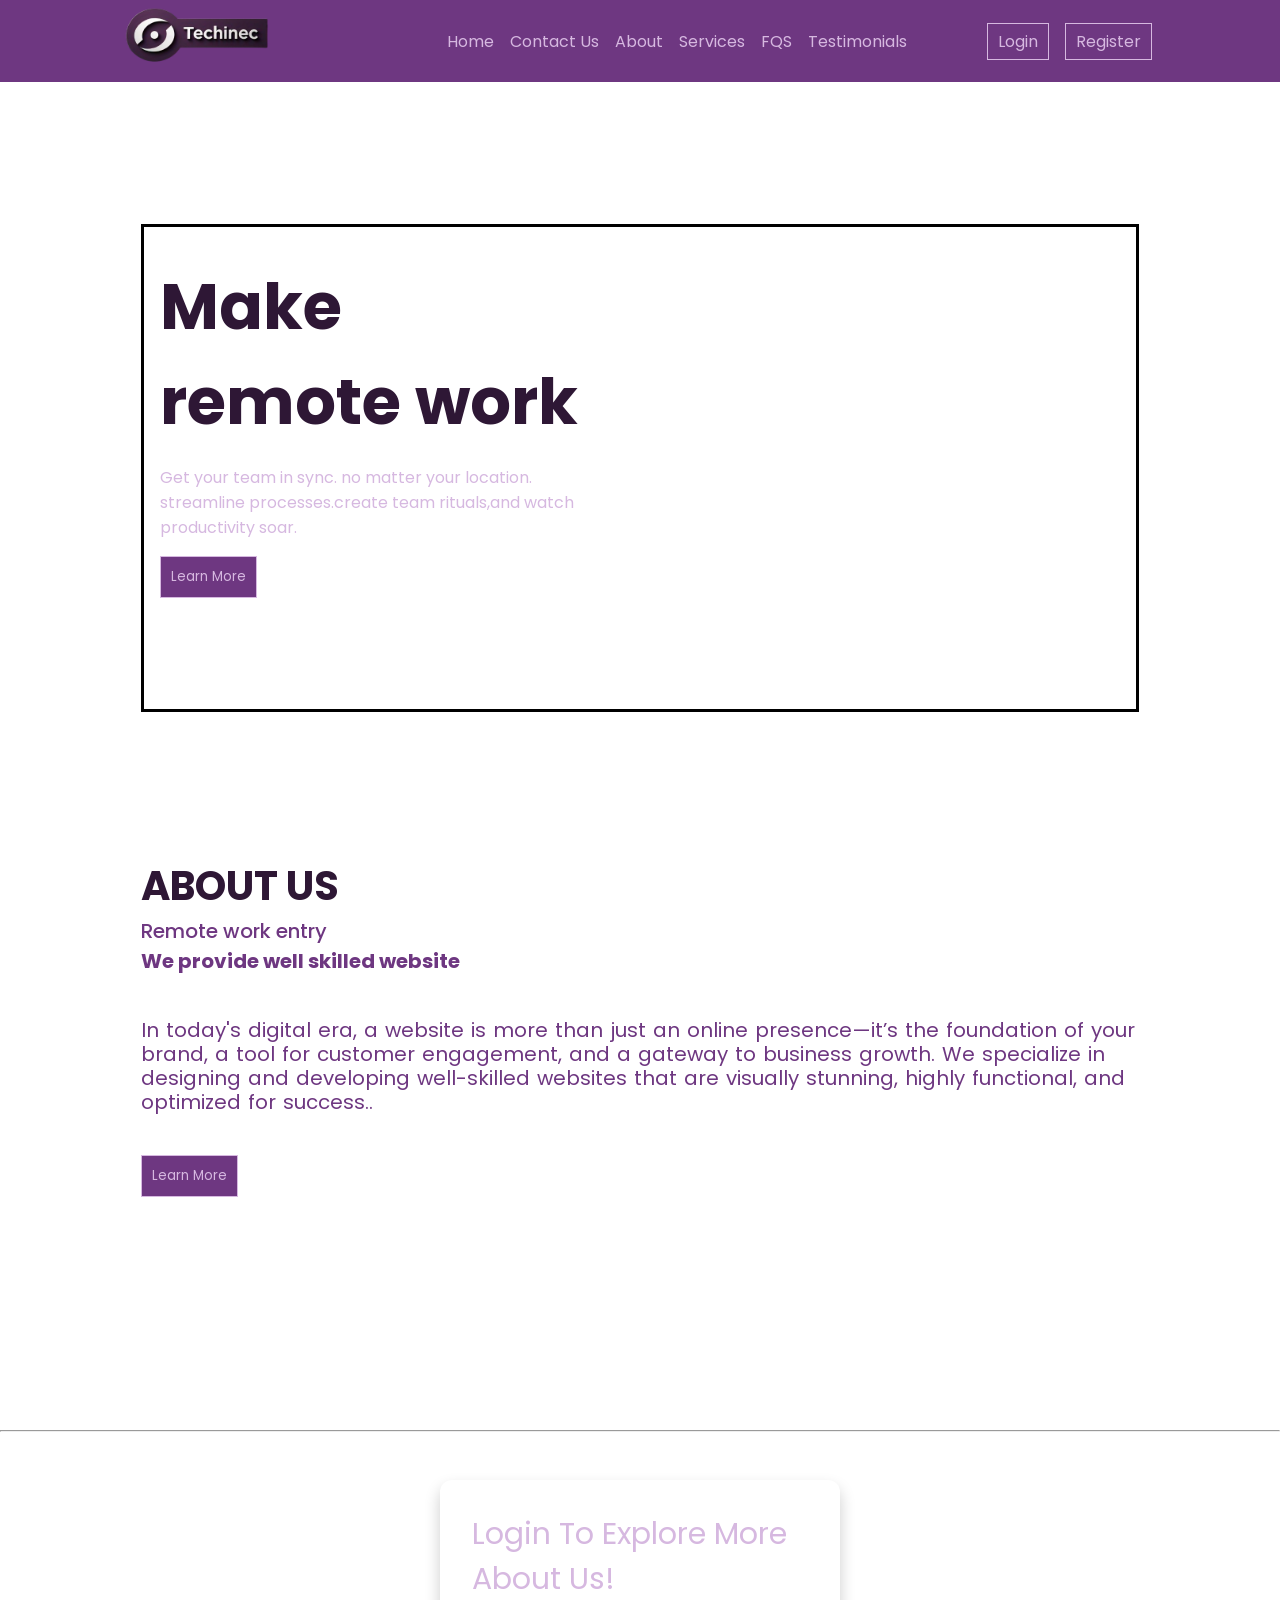
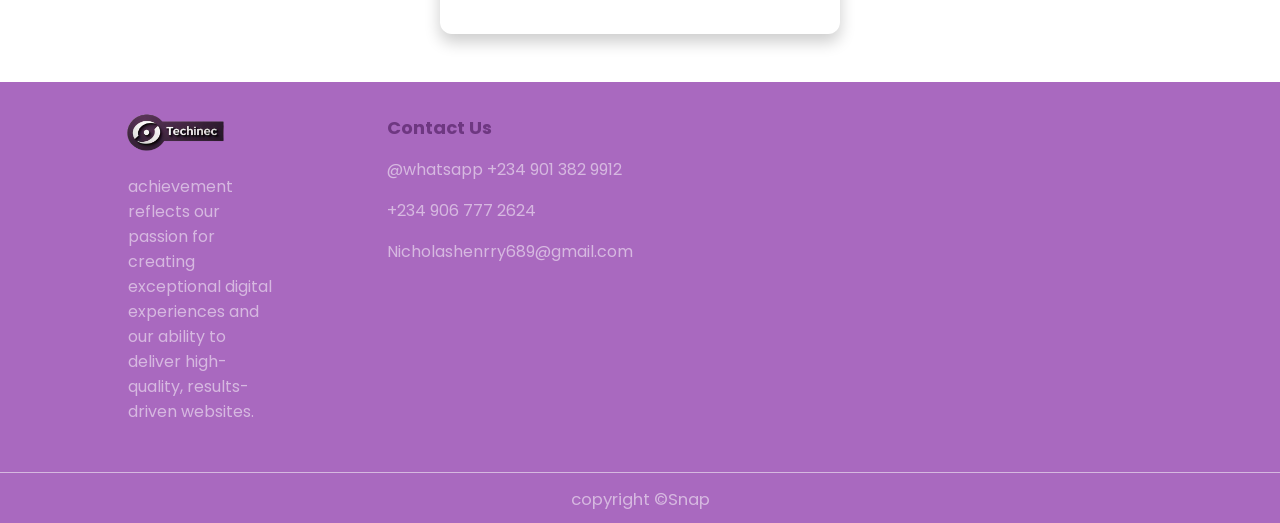
==== index.html @ 326d5900 "new commit" ====
<!DOCTYPE html>
<html lang="en">

<head>
    <meta charset="UTF-8">
    <meta http-equiv="X-UA-Compatible" content="IE=edge">
    <meta name="viewport" content="width=device-width, initial-scale=1.0">
    <title>Landing Page</title>
    <link rel="preconnect" href="https://fonts.googleapis.com">
    <link rel="preconnect" href="https://fonts.gstatic.com" crossorigin>
    <link
        href="https://fonts.googleapis.com/css2?family=Poppins:ital,wght@0,100;0,200;0,300;0,400;0,500;0,600;0,700;0,800;0,900;1,100;1,200;1,300;1,400;1,500;1,600;1,700;1,800;1,900&display=swap"
        rel="stylesheet">
    <script src="https://cdnjs.cloudflare.com/ajax/libs/mark.js/8.11.1/mark.min.js"></script>
    <link rel="shortcut icon" href="./image/my_brand_logo-main.png" type="image/x-icon">
    <link rel="stylesheet" href="./index.css">
    <script src="./all.js"></script>

</head>

<body>


    <header>
        <nav>
            <div class="wrapper nav-container" data-aos="fade-down">

                <div class="logo">
                    <a href="#home">
                        <img src="./image/IMG-20250314-WA0076-removebg-preview.png" alt="" id="logo">
                    </a>
                </div>
                <div class="search__btn">

                    <div id="toggleBtn">
                        <i class="fa fa-sun"></i>
                    </div>
                    <span class="search-btn"> <i class="fa fa-search"></i></span>

                    <span class="bars">
                        <i class="fa fa-bars"></i>
                    </span>

                </div>

                <div class="carrier">
                    <nav class="links">
                        <a class="ancho" href="#home">Home</a>
                        <a class="ancho" href="./contact.html">contact Us</a>
                        <a class="ancho" href="#about">about</a>
                        <a class="ancho" href="#login">Services</a>
                        <a class="ancho" href="#login">FQS</a>
                        <a class="ancho" href="#login">Testimonials</a>
                        <div class="dropdown">
                            <span class="drop-btn">
                                <i class="fas fa-chevron-down"></i>
                            </span>
                        </div>
                        
                    </nav>

                    <div class="right-nav">
                        <a href="./signin.html">login</a>
                        <a href="./register.html">register</a>
                        </a>
                    </div>
            </div> 
        </nav>
    </header>


    <section class="body" id="home">
        <div class=" wrapper home_content" data-aos="fade-right">

            <div class="text-wrapper">
                <h1>Make <br>
                    remote work
                </h1>
                <p>
                    Get your team in sync. no matter your location.
                    streamline processes.create team rituals,and watch productivity soar.
                </p>
                <p class="learn-more " data-aos="zoom-out">Remote work has become an essential part of modern business,
                    offering flexibility and increased productivity. However, to ensure success, individuals and teams
                    must adopt the right strategies.
                </p>
                <button class="btn js-btn">
                    Learn More
                </button>
                <div class="down-gift">
                    <img src="./icons/client-databiz.svg" alt="">
                    <img src="./icons/client-audiophile.svg" alt="">
                    <img src="./icons/client-meet.svg" alt="">
                    <img src="./icons/client-maker.svg" alt="">
                </div>
            </div>
            <div class="img-tag">
                <img src="./image/image-hero-desktop.png" alt="">
            </div>

        </div>

    </section>


    <section class="about" id="about">

        <div class="about-max-index  wrapper ">

            <div class="about-content" data-aos="fade-up" data-aos-anchor-placement="top-center">
                <div class="about-title">
                    <h2>about us</h2>
                    <p> Remote work entry</p>
                    <h4> We provide well skilled website</h4>
                </div>
                <div class="about-text">

                    <p>
                        In today's digital era, a website is more than just an online presence—it’s the foundation of
                        your brand, a tool for customer engagement, and a gateway to business growth. We specialize in
                        designing and developing well-skilled websites that are visually
                        stunning, highly functional, and optimized for success..
                    </p>
                    <br>

                    <p class="learn-more ">Why Choose Us for Your Website Development? <br><br>
                        1. Expert Web Development with Precision
                        Our team of experienced developers brings technical expertise, creativity, and
                        industry knowledge to craft websites that are custom-built to meet your specific needs.
                        Whether you need an eCommerce platform, a corporate website, or a personal portfolio,
                        we ensure seamless functionality and a smooth user experience. <br>

                        2. Modern & Responsive Designs
                        A website should not only look great but also function flawlessly across all devices. Our
                        websites are:
                        ✅ Fully responsive – Perfectly adaptable to mobile, tablet, and desktop screens.
                        ✅ Visually appealing – Modern designs that align with your brand identity.
                        ✅ User-friendly – Easy navigation and intuitive interfaces for better engagement. <br>

                        3. SEO-Optimized for Maximum Visibility
                        A great website is useless if it doesn’t rank well on search engines. That’s why we implement:
                        📌 On-page SEO strategies – Optimized content, meta tags, and keyword integration.
                        📌 Fast-loading pages – Optimized images and clean code for better performance.
                        📌 SEO-friendly URLs & structure – To enhance Google indexing and ranking. <br>

                        4. Secure & Scalable Solutions
                        Security is at the core of our web development. We build websites with:
                        🔒 SSL encryption – Ensuring data protection and customer trust.
                        🔒 Secure payment gateways – For safe online transactions.
                        🔒 Regular updates & maintenance – Keeping your website secure and up-to-date. <br>

                        5. Tailor-Made Features for Your Business
                        We don’t use generic templates. Every website we create is customized with features that suit
                        your business needs, including:
                        ✅ eCommerce functionality – Shopping carts, payment processing, and inventory management.
                        ✅ Booking systems – For appointments, reservations, and service scheduling.
                        ✅ Custom dashboards – Manage your content, products, and analytics with ease. <br>

                        6. Ongoing Support & Maintenance
                        Our relationship doesn’t end after launching your website. We offer:
                        📌 24/7 technical support – To resolve any issues quickly.
                        📌 Website updates & backups – Keeping your site secure and functional.
                        📌 Performance monitoring – Regular insights to ensure optimal performance.


                    </p>
                    <button class="btn js-btn ">Learn More</button>

                </div>

            </div>
        </div>
    </section>
    <hr>
    <main id="login">
        <div class="expore wrapper ">
            <p>Login To Explore More About Us! </p>
        </div>
    </main>

    <footer class="foter">
        <div class="foter_container wrapper">
            <div class="foter1" data-aos="fade-right">
                <a href="#home" class="foter_logo">
                    <img src="./image/IMG-20250314-WA0076-removebg-preview.png" alt="" id="logo">
                </a>
                <p>achievement reflects our passion for creating exceptional digital experiences and our ability to
                    deliver high-quality, results-driven websites. </p>
            </div>

            <div class="foter4" data-aos="zoom-out-right">
                <h4>Contact Us</h4>
                <p>@whatsapp +234 901 382 9912</p>
                <p> +234 906 777 2624</p>
                <p>Nicholashenrry689@gmail.com</p>
                <div class="foter_social">
                    <a href="#"><i class="fab fa-facebook"></i></a>
                    <a href="#"><i class="fab fa-twitter"></i></a>
                    <a href="https://wa.me/+2349013829912"><i class="fab fa-whatsapp"></i></a>
                    <a href="www.linkedin.com/in/nichole-henry-2670762a4"><i class="fab fa-linkedin"></i></a>
                </div>
            </div>
        </div>
        <div class="foter_copyright">
            <small>copyright &copy;Snap</small>
        </div>

    </footer>
    <Script src="./script.js" type="module"></Script>
</body>

</html>
---- index.css ----
* {
  padding: 0;
  margin: 0;
  box-sizing: border-box;
  scroll-behavior: smooth;
  font-family: "Poppins", sans-serif;
}

:root {
  ---primary_color: #6e3781;
  ---secondary_color: #a969bf;
  ---color: #2e1735;
  ---color2: #d6b8e0;

  ---roboto-regular {
    font-family: "Roboto", sans-serif;
    font-weight: 400;
    font-style: normal;
  }
}

html {
  overflow-x: hidden;
  scroll-behavior: smooth;
}

body {
  color: var(---color2);
  position: relative;
  width: 100%;
  overflow-x: hidden !important;
}

section {
  padding: 7rem 1rem 2rem !important;
}

.wrapper {
  width: 80% !important;
  margin: 0 auto;
}

header {
  position: relative;
}

header nav {
  position: fixed;
  top: 0;
  left: 0;
  width: 100%;
  padding: 0px;
  z-index: 99;
  background-color: var(---primary_color);
}

.window-scroll {
  background-color: var(---secondary_color);
}

.window-scroll nav a {
  color: var(---color);
  font-size: 16.2px;
}

.window-scroll nav a:hover {
  color: var(---primary_color);
}

.window-scroll .right-nav a {
  border: 0.1px solid transparent;
  color: var(---color);
}

.window-scroll .right-nav a:hover {
  color: var(---color2);
}

.window-scroll .right-nav {
  border: 0.1px solid var(---color2);
}

.window-scroll .dropdown-content a {
  color: var(---color2);
  background-color: var(---secondary_color);
}

.window-scroll .dropdown-content a:hover {
  color: var(---primary_color);
}

header nav .nav-container {
  display: flex;
  justify-content: space-between;
  align-items: center;
}

/* page logo */
.logo {
  display: flex;
  justify-content: center;
  align-items: center;

  #logo {
    object-fit: cover;
    background: transparent;
    /* Ensure transparency */
    height: 75px;
    width: 250px;
    overflow: hidden;
    margin-left: -30px;
    margin-top: -0px;
  }
}

.carrier {
  display: flex;
  justify-content: space-between;
  align-items: center;
  gap: 4rem;
}

/* Overlay (background) */
.modal-overlay {
  display: none;
  position: fixed;
  top: 0;
  left: 0;
  width: 100%;
  height: 100%;
  background: rgba(0, 0, 0, 0.5);
  backdrop-filter: blur(5px);
  z-index: 1000;
}

/* welcome text */
#welcomeText {
  position: relative;
  top: 2rem;
}

/* Popup box */
.modal {
  position: fixed;
  top: 50vh;
  left: 50%;
  transform: translate(-50%, -50%);
  background: white;
  padding: 20px;
  border-radius: 10px;
  box-shadow: 0 5px 15px rgba(0, 0, 0, 0.3);
  width: 300px;
  text-align: center;
  display: none;
  z-index: 1001;
  animation: fadeIn 0.3s ease-in-out;
}

/* Fade-in animation */
@keyframes fadeIn {
  from {
    opacity: 0;
    transform: translate(-50%, -55%);
  }

  to {
    opacity: 1;
    transform: translate(-50%, -50%);
  }
}

/* Close button */
.close-btn {
  background: red;
  color: white;
  border: none;
  padding: 8px 12px;
  margin-top: 10px;
  cursor: pointer;
  border-radius: 5px;
}

/* Open button */
.open-btn {
  padding: 10px 15px;
  background: blue;
  color: white;
  border: none;
  cursor: pointer;
  border-radius: 5px;
}

.light,
.bars {
  display: none;
}

/* toggle dark mood  */

.dark-mode {
  background-color: #401f3f !important;
  color: white !important;
  border: white !important;

  h2,
  p,
  h1,
  h4,
  a,
  .btn,
  .greating {
    color: white !important;
  }

  .home_content {
    border: 3px solid var(---color2);
  }
}


.hallow {
  display: none;
}


.links {
  display: flex;
  position: relative;
  gap: 1rem;
  text-transform: capitalize;
  background-color: transparent;
}

.links a {
  text-decoration: none;
  color: var(---color2);
  position: relative;
}

.links a:hover {
  color: var(---secondary_color);
}

.links a::after {
  position: absolute;
  content: "";
  height: 2px;
  left: 10px;
  bottom: -5px;
  width: 0;
  background-color: var(---color2);
}

.links a:hover::after {
  transition: 0.4s;
  z-index: 1;
  width: 75%;
}

.nav a:hover::after {
  transition: 0.4s;
  z-index: 1;
  width: 83%;
}

.right-nav {
  display: flex;
  gap: 1rem;
  z-index: 1;
  position: relative;
}

.right-nav::after {
  content: "";
  position: absolute;
  left: 0;
  top: 0;
  height: 100%;
  width: 0;
  background-color: var(---color2);
  z-index: -1;
  transition: 0.2s;
}

.right-nav:hover::after {
  width: 100%;
}

.right-nav a {
  text-decoration: none;
  color: var(---color2);
  position: relative;
  padding: 5px 10px;
  border: 0.2px solid;
  z-index: 1;
  text-transform: capitalize;
}

.right-nav a::after {
  content: "";
  position: absolute;
  left: 0;
  top: 0;
  height: 100%;
  width: 0;
  background-color: var(---color);
  z-index: -1;
  transition: 0.2s;
}

.right-nav a:hover::after {
  width: 100%;
}

.form {
  display: flex;
  position: relative;
}

.noResult {

  display: none !important;
}

.noResults {
  position: absolute;
  padding: 5px;
  right: 2rem;
  top: 2.5rem;
  width: 270px;
  color: tomato;
  background-color: beige;
  z-index: 99;
  box-shadow: 0 4px 10px rgba(0, 0, 0, 0.5);
}

.no-result::placeholder {
  color: red;
  opacity: 1;
}

input {
  width: 280px;
  height: 30px;
  border: 1px solid var(---secondary_color);
  padding: 0 15px;
  border-top-left-radius: 20px;
  border-bottom-left-radius: 20px;
  outline: none;
}

.search {
  background-color: var(---color2);
  padding: 1px 7px;
  border: 1px solid;
  border-top-right-radius: 20px;
  border-bottom-right-radius: 20px;
}

.search__btn {
  display: flex;
  gap: 2rem;
}

.search-btn {
  display: none;
}

.search__btn #toggleBtn {
  font-size: 30px;
}

.dropdown {
  position: relative;
  display: inline-block;
  cursor: pointer;
}

.drop-btn {
  color: black;
}

.dropdown-content {
  display: none;
  position: absolute;
  margin-left: -50px;
  height: auto;
  z-index: 1;
  border: none;
  background-color: var(---primary_color);
  min-width: 130px;
  box-shadow: 0px 2px 8px 5px rgba(0, 0, 0, 0.5);
}

.dropdown-content a {
  display: block;
  padding: 10px;
}

.dropdown:hover .dropdown-content {
  display: block;
}

.dropdown-content .btn1 {
  margin: 10px;
  padding: 8px 28px;
}

.home_content {
  display: flex;
  width: min(100%, 1000px);
  margin-top: 7rem;
  padding-top: 2rem;
  border: 3px solid black;
}

.text-wrapper {
  padding-left: 1rem;
}

.text-wrapper h1 {
  font-size: 4rem;
  padding-bottom: 1rem;
  color: var(---color);
}

.text-wrapper p {
  max-width: 450px;
}

p {
  color: var(---color2);
}

img {
  width: 420px;
  max-width: 90%;
}

.img-tag {
  position: relative;
  right: 10px;
  bottom: 5rem;
  left: 80px;
}

.down-gift img {
  height: 10px;
  width: 50px;
  margin-right: 35px;
}

.down-gift img:nth-child(2) {
  height: 15px;
}

.down-gift {
  justify-content: flex-end;
  display: flex;
  margin-top: 5rem;
}

/*..... About-Us -styling .......*/

.about {
  overflow-x: hidden;
}

.about-max {
  display: grid;
  grid-template-columns: 1fr 1fr;
  gap: 2rem;
}


.about-title {
  font-size: 20px;
  color: var(---primary_color);
  font-weight: 400;
  padding-bottom: 2rem;
}

.about-title h2 {
  font-size: 40px;
  text-transform: uppercase;
  color: var(---color);
}

.about-title p {
  color: var(---primary_color);
  font-weight: 500;
}

.about-text {
  padding: 10px 0;
  height: 390px;
  overflow: scroll;
}



.about-text h4 {
  font-size: 24px;
  padding-bottom: 10px;
}

.about-text p {
  line-height: 1.5rem;
  word-spacing: 2px;
  font-size: 20px;
  color: var(---primary_color);
}

.card {
  display: grid;
  grid-template-columns: repeat(3, 1fr);
  height: fit-content;
  margin-top: 7rem;
}

.btn {
  background-color: var(---primary_color);
  padding: 10px;
  margin: 1rem 0;
  display: inline-block;
  color: var(---color2);
  position: relative;
  z-index: 1;
  border: 1px solid var(---color2);
  text-decoration: none;
}

.btn:hover {
  color: var(---color);
}

.btn::before {
  position: absolute;
  content: "";
  width: 0;
  height: 100%;
  left: 0;
  top: 0;
  background-color: var(---secondary_color);
  transition: 0.5s;
  z-index: -1;
}

.btn:hover::before {
  width: 100%;
}

.about-card {
  position: relative;
  width: 200px;
  height: 170px;
  margin: 10px;
  padding: 1rem;
  background-color: var(---primary_color);
  border-radius: 20px;
  z-index: 1;
}

.about-card:hover {
  margin-top: 2rem;
  transition: 0.2s all;
  border-top-right-radius: 57px;
  border-bottom-left-radius: 87px;
}

.about-card::before {
  position: absolute;
  top: 0;
  left: 0;
  content: "";
  width: 0;
  height: 100%;
  transition: all 0.2s ease;
  z-index: -1;
  border-radius: inherit;
  border-top-right-radius: 34px;
  border-bottom-left-radius: 34px;
  outline: none;
  border: none;
  box-shadow: 1rem 1rem 0.1rem var(---secondary_color);
  background-color: var(---secondary_color);
}

.about-card:hover::before {
  width: 100%;
}

.about-card h4 {
  padding: 1rem 0;
  color: var(---color2);
}

.icon {
  font-size: 15px;
  height: 30px;
  width: 30px;
  border-radius: 50%;
  padding: 10px;
  color: var(---color2);
  background-color: whitesmoke;
  position: relative;
  z-index: 1;
}

.icon::before {
  position: absolute;
  content: "";
  left: 0;
  top: 0;
  width: 0;
  height: 100%;
  background-color: rgb(218, 218, 221);
  border-radius: 50%;
  transition: 0.5s;
  z-index: -1;
  opacity: 0.6;
}

.icon:hover::before {
  width: 100%;
}

/* ............Our course.......... */

#courses {
  margin-top: -6rem;
}

#courses h2 {
  text-align: center;
  font-size: 40px;
  text-transform: uppercase;
  margin-bottom: 2.4rem;
  color: var(---color);
}

span {
  color: var(---secondary_color);
}

.courses-container {
  display: grid;
  grid-template-columns: repeat(3, 1fr);
  gap: 1.5rem;
  padding: 1rem 0;
}

.course-image img {
  width: 98%;
  height: 200px;
}

.course {
  text-align: center;
  border: 1px solid transparent;
  background-color: var(---secondary_color);
  animation-name: slidein;
  animation-duration: 1s;
  height: auto;
}

.course:hover {
  transform: scale(1.1);
  transition: 2s all;
  background-color: var(---primary_color);
  box-shadow: 1px 1px 10px var(---secondary_color);
}

.course-infro {
  padding: 1rem 1.5rem;
  height: 300px;
  overflow-y: auto;
}

.course-infro p {
  color: var(---color2);
  text-align: left;
}

.course-infro h4 {
  color: var(---color);
  font-size: 20px;
  margin-bottom: 2rem;
}

.course-infro .btn {
  margin: 30px 0;
}

.learn-more {
  display: none;
  text-align: left;
}

.learn-more.hide {
  display: block;
}

/* .....frequenly asked questions......... */

.faqs {
  margin: 0 auto;
}

.faqs h2 {
  text-align: center;
  font-size: 40px;
  padding-bottom: 2rem;
  color: var(---color);
}

.faq h4 {
  line-height: 2.1;
  font-size: 1rem;
}

.faq_container {
  user-select: none;
  display: grid;
  grid-template-columns: 1fr 1fr;
  gap: 1rem;
}

.faq {
  padding: 2rem;
  display: flex;
  align-items: center;
  gap: 1.4rem;
  cursor: pointer;
  height: max-content;
  background-color: var(---primary_color);
  color: var(---color2);
  box-shadow: 0 0.2rem 0.4rem var(---secondary_color);
}

.faq_icons {
  align-self: flex-start;
  font-size: 1.2rem;
}

.faq p {
  margin-top: 0.8rem;
  display: none;
}

.faq.open p {
  display: block;
}

.pink {
  background-color: var(---secondary_color) !important;
}

/* ###########----testimonial---###### */

.testimonials {
  margin: 0 auto;
  position: relative;
}

.testimonials h2 {
  text-align: center;
  font-size: 40px;
  text-transform: uppercase;
  color: var(---color);
}

.testimonial_container {
  overflow-x: auto;
  will-change: transform;
  position: relative;
  display: flex;
  width: 85%;
  gap: 1rem;
  border-bottom: 2px dotted #2e1735;
}

::-webkit-scrollbar {
  width: 0;
}

.direction {
  position: relative;
  bottom: 1rem;
  display: flex;
  justify-content: space-between;
  align-items: center;
  margin: 0 2rem;
}

.testimonial {
  border: 1px solid var(---secondary_color);
  padding-top: 3rem;
  margin: 4rem 0 1rem 0;
  animation: scrolls 60s linear infinite;
}

@keyframes scrolls {
  0% {
    transform: translateX(10%);
  }

  100% {
    transform: translateX(-300%);
  }
}

.avarter img {
  width: 5rem;
  height: 5rem;
}

.avarter {
  width: 7rem;
  height: 7rem;
  border-radius: 50%;
  border: 1rem solid var(---color2);
  overflow: hidden;
  margin: 0 auto 1rem;
}

.testimonial_info {
  text-align: center;
}

.testimonial_body {
  padding: 2rem 1.5rem;
  margin-top: 3rem;
  background: var(---secondary_color);
  box-shadow: 1px 0 10px var(---color2);
  position: relative;
  width: 350px;
  height: 200px;
  overflow-y: auto;
  border-top-left-radius: 40px;
}

.testimonial_body::before {
  content: "";
  position: absolute;
  top: -1.5rem;
  left: 50%;
  display: block;
  width: 3rem;
  height: 3rem;
  background: linear-gradient(transparent,
      var(---secondary_color),
      var(---secondary_color),
      var(---secondary_color));

  transform: rotate(-45deg);
}

/* ----foter----- */
.foter {
  padding-top: 2rem;
  background-color: var(---secondary_color);
}

.foter_container {
  display: grid;
  grid-template-columns: repeat(4, 1fr);
  align-items: flex-start;
  gap: 2rem;
}

.foter h4 {
  font-size: 18px;
  color: var(---primary_color);
}

.foter a {
  text-decoration: none;
  color: var(---color2);
}

.foter a:hover {
  text-decoration: underline;
}

.foter1 {
  display: flex;
  flex-direction: column;
  width: 150px;
}

.foter1 img {
  object-fit: cover;
  background: transparent;
  height: 66px;
  max-height: 100%;
  width: 250px;
  overflow: hidden;
  margin-left: -20px;
  margin-top: -13px;
}

.foter2 {
  display: flex;
  justify-content: center;
  align-self: flex-start;
  flex-direction: column;
  width: 100px;
  gap: 1rem;
}

.foter3 {
  display: flex;
  justify-content: center;
  align-self: flex-start;
  flex-direction: column;
  gap: 1rem;
}

.foter4 {
  align-self: flex-start;
  display: flex;
  flex-direction: column;
  gap: 1rem;
}

.foter_social {
  display: flex;
  margin-top: 1rem;
  gap: 1rem;
  font-size: 20px;
}

.foter_copyright {
  margin-top: 3rem;
  padding: 10px;
  font-size: 20px;
  text-align: center;
  border-top: 1px solid var(---color2);
}

.search1 {
  background: var(---color2);
  font-size: 20px;
  padding: 7.5px 8px;
}

.form-mobile {
  display: none;
}

.expore {
  height: auto;
  width: 400px !important;
  border-radius: 12px;
  font-size: 30px;
  padding: 2rem;
  margin: 3rem auto;
  box-shadow: 0 8px 16px rgba(0, 0, 0, 0.2);

  p {
    color: var(---color2);

  }
}

/* ###############---Meidia Query---########## */

@media screen and (max-width: 1210px) {

  .wrapper {
    width: 91% !important;
  }

  .carrier {
    gap: 2rem;
  }
}

@media screen and (max-width: 1099px) {
  .wrapper {
    width: 90% !important;
  }

  .search__btn {
    display: flex;
    justify-content: center;
    align-items: center;
    gap: 2rem;
    font-size: 30px;
  }

  header {
    position: relative;
  }

  .nav-container {
    position: relative;
  }

  .bars {
    display: block;
    color: var(---color2);
    font-size: 30px;
    position: relative;
  }

  .window-scroll {
    background-color: var(---primary_color);
  }

  .carrier {
    display: flex;
    flex-direction: column;
    position: absolute;
    top: 5rem;
    left: -135%;
    right: 0;
    width: 90vw;
    height: fit-content;
    gap: 4rem;
    background-color: var(---secondary_color);
    padding: 2rem 0;
    transition: 0.5s all;
    z-index: 5;
  }

  .effect {
    left: -43px;
  }

  .unhide {
    display: block;
  }

  .links {
    flex-direction: column;
    text-align: center;
  }

  .links a {
    box-shadow: -4rem 6rem 10rem var(---primary_color);
  }

  .links a:hover {
    color: var(---color2);
  }

  .links a,
  .window-scroll nav a {
    padding: 15px;
    font-size: 20px;
    color: var(---color2);
  }

  .links a:hover::after {
    width: 96%;
  }

  .form {
    display: none;
  }

  .hallow {
    display: flex;
    justify-content: center;
    align-items: center;
    position: absolute;
    top: 5rem;
    left: 0;
    right: 0;
    box-shadow: 1px 5px 4px 5px rgba(0, 0, 0, 0.1);
    background: rgba(0, 22, 0, 0.5);
    width: 100%;

    input {
      width: 100%;
      margin: auto;
      border-radius: 0;
      filter: none;
      padding: 1.4rem;
      font-size: 20px;
      border: none;
    }
  }

  .form-mobile {
    display: block;
    position: absolute !important;
    top: 3rem;
    right: 0;

    .input {
      z-index: 99;
    }
  }

  .noResult {
    width: 170px;
    position: absolute;
    top: 9rem;
    left: 0;
    background-color: transparent;
    color: tomato;
  }

  .search-btn {
    display: block;
  }

  .drop-btn {
    display: none;
  }

  .window-scroll .dropdown-content a {
    background-color: transparent;
    box-shadow: -4rem 6rem 10rem var(---primary_color);
  }

  .dropdown .dropdown-content {
    position: relative;
    top: 0;
    right: 0;
    margin: auto;
    display: block;
    background-color: var(---);
  }

  .home_content {
    flex-direction: column;
    position: relative;
    margin-top: 2.5rem;
  }

  .text-wrapper {
    margin-bottom: 5rem;
  }

  .text-wrapper h1 {
    font-size: 100px;
  }

  .text-wrapper p {
    font-size: 25px;
    max-width: 100%;
  }

  .img-tag img {
    width: 100%;
    max-width: 100%;
  }

  .img-tag {
    margin: 1rem;
    position: relative;
    left: 0;
  }

  .down-gift {
    position: absolute;
    bottom: 0;
    left: 0;
    max-width: 100%;
    padding-bottom: 1rem;
    height: 50px;
  }

  .down-gift img {
    width: 50px;
    height: 20px;
    margin: 0px 10px;
  }

  /* about us */

  .about-max {
    display: flex;
    flex-direction: column;
    flex-wrap: wrap;
    gap: none;
  }

  .about-content {
    text-align: center;
    display: flex;
    flex-direction: column;
    justify-content: center;
    align-items: center;
    flex-wrap: wrap;
    width: 100%;
  }

  .about-text {
    height: auto;
    overflow-y: none;
  }

  .about-text p {
    text-align: left;
    font-size: 20px;
    padding: 0 1rem;
  }


  .about-card:hover {
    margin-top: 0;
    margin-bottom: 0;
    transition: 0.2s all;
    border-top-right-radius: 20px;
    border-bottom-left-radius: 20px;
  }

  .about-card::before {
    display: none;
  }

  .about-card:hover::before {
    display: none;
  }

  .about-card {
    width: auto;
    height: auto;

  }

  .courses-container {
    grid-template-columns: 1fr 1fr;
  }

  .faq_container {
    grid-template-columns: 1fr;
  }

  .testimonial {
    animation: none;
  }

  .testimonial_body {
    padding: 2.5rem 1rem 10px;
    margin-top: 2rem;
    width: 350px;
    font-size: 17px;
  }

  .foter1 {
    margin-top: 0;

  }
}

@media screen and (max-width: 750px) {
  .wrapper {
    width: 90%;
  }

  .search__btn {
    gap: 1rem;
  }

  .right-nav {
    margin: 0 auto;
  }

  .form {
    float: left;
    margin: 0 2rem;
  }

  input {
    width: 100%;
  }

  .text-wrapper h1 {
    font-size: 35px;
  }

  .text-wrapper p {
    max-width: inherit;
    font-size: 20px;
    padding: 0 10px;
  }

  .down-gift {
    max-width: 100%;
  }

  .down-gift img {
    width: 30px;
  }

  .about .card {
    display: flex;
    flex-wrap: wrap;
    justify-content: center;
    align-items: center;
  }

  .card .about-card {
    min-width: 100%;
  }

  .courses-container {
    grid-template-columns: 1fr;
  }

  .faqs {
    margin: 0 auto;
  }

  .testimonials h2 {
    font-size: 30px;
    text-align: center;
  }

  .testimonial_body {
    width: 200px;
  }

  .foter {
    text-align: center;
  }

  .foter_container {
    display: flex;
    flex-wrap: wrap;
    gap: 5rem;
    justify-content: center;
    align-items: flex-start;
  }

  .foter1 {
    text-align: center;
    width: auto;

    img {
      height: 76px;
    }
  }

  .foter4 {
    display: flex;
    justify-content: center;
    align-items: center;
    text-align: center;
  }
}
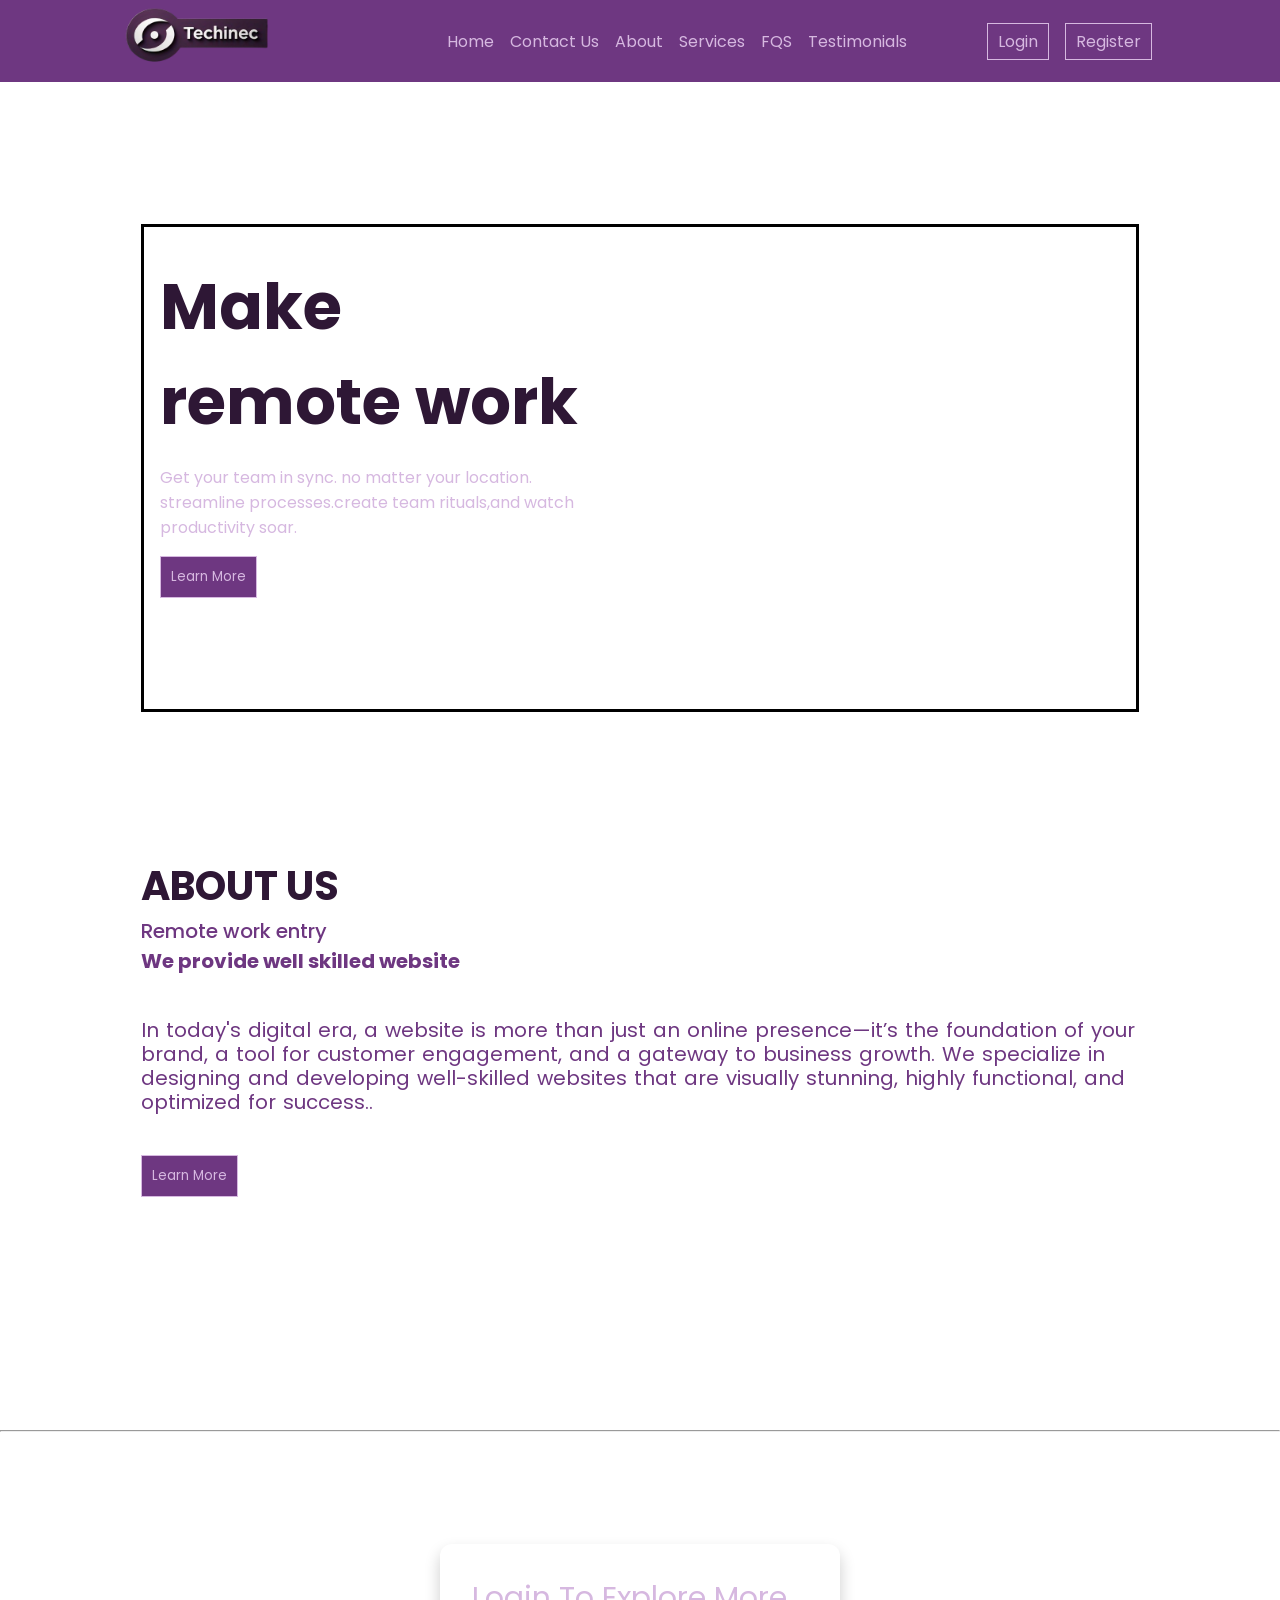
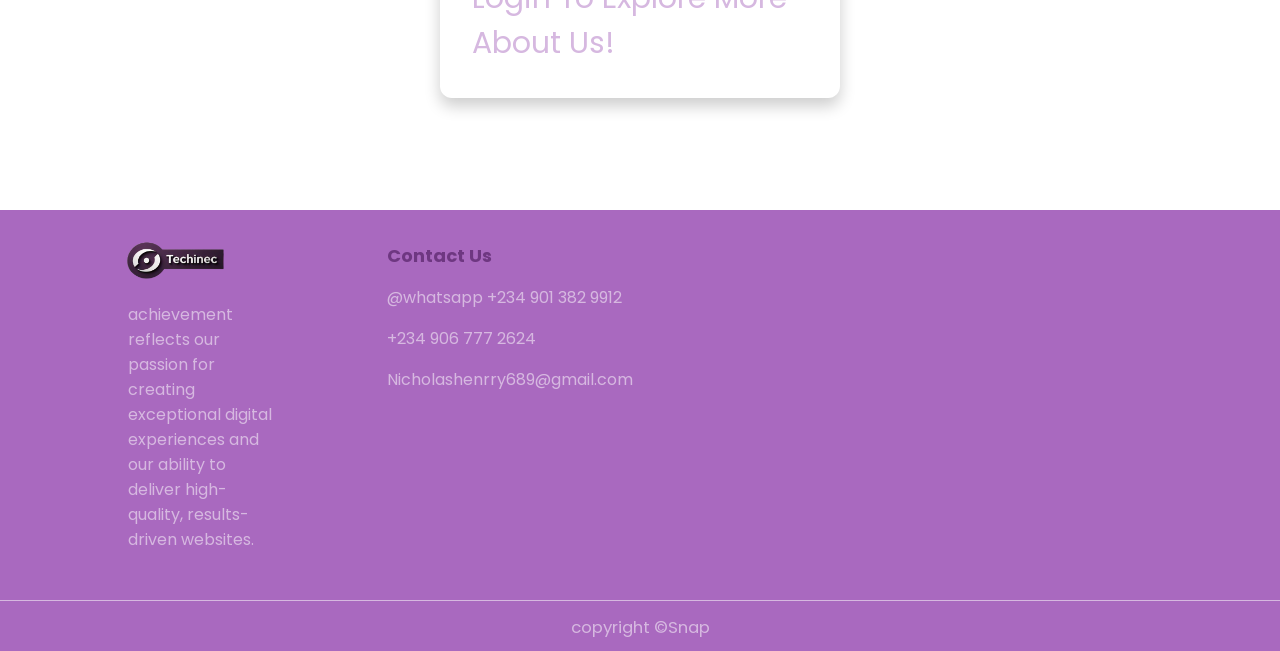
==== commit a75c3bd4: "new" ====
--- a/index.html
+++ b/index.html
@@ -172,10 +172,13 @@
         </div>
     </section>
     <hr>
+    
     <main id="login">
+
         <div class="expore wrapper ">
             <p>Login To Explore More About Us! </p>
         </div>
+
     </main>
 
     <footer class="foter">
--- a/index.css
+++ b/index.css
@@ -154,6 +154,11 @@
   display: none;
   z-index: 1001;
   animation: fadeIn 0.3s ease-in-out;
+}
+
+/*  for index page */
+#login{
+  padding: 4rem 0;
 }
 
 /* Fade-in animation */
